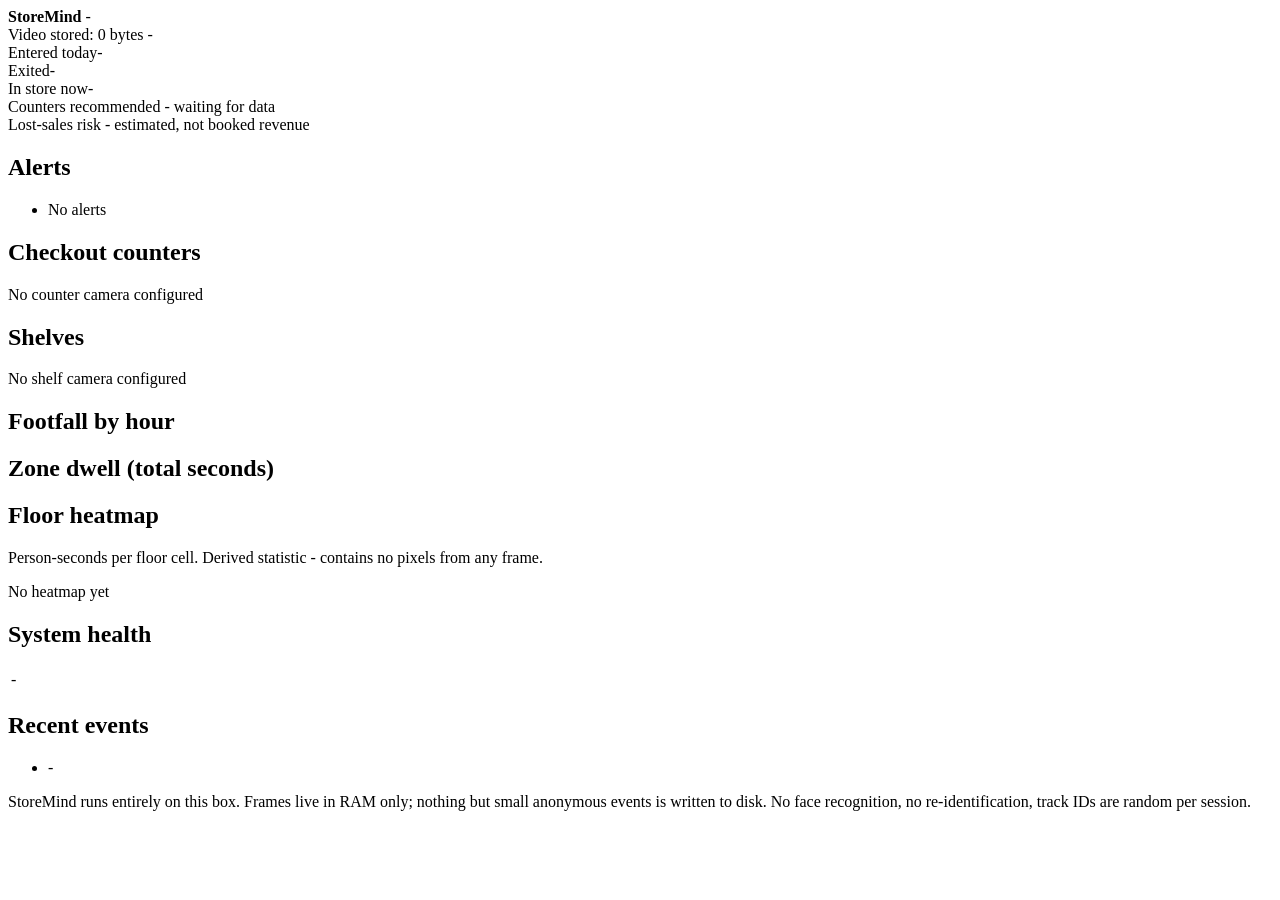
==== storemind/storemind/api/static/index.html @ 260acde7 "CAVIAR ground truth, M5 dashboard, overlay clip tool CAVIAR (bucket A - the first real footage with " ====
<!DOCTYPE html>
<html lang="en" data-theme="dark">
<head>
<meta charset="utf-8">
<meta name="viewport" content="width=device-width, initial-scale=1, viewport-fit=cover">
<title>StoreMind</title>
<meta name="description" content="Offline store operations dashboard">
<!-- No CDN, no external fonts, no trackers. Everything this page needs is
     served from the edge box, because the store may have no internet at all. -->
<link rel="stylesheet" href="/static/app.css">
<link rel="icon" href="data:image/svg+xml,<svg xmlns='http://www.w3.org/2000/svg' viewBox='0 0 16 16'><text y='13' font-size='13'>&#128722;</text></svg>">
</head>
<body>

<header class="bar">
  <div class="brand">
    <span class="dot" id="live-dot" title="connection"></span>
    <strong>StoreMind</strong>
    <span class="muted" id="store-name">-</span>
  </div>
  <div class="bar-right">
    <span class="privacy" id="privacy" title="This counter is zero because the pipeline never opens a video writer.">
      Video stored: 0 bytes
    </span>
    <span class="muted" id="clock">-</span>
  </div>
</header>

<main>

  <section class="tiles" id="tiles">
    <div class="tile" id="tile-entries"><span class="label">Entered today</span><span class="value" id="v-entries">-</span></div>
    <div class="tile" id="tile-exits"><span class="label">Exited</span><span class="value" id="v-exits">-</span></div>
    <div class="tile" id="tile-occupancy"><span class="label">In store now</span><span class="value" id="v-occupancy">-</span></div>
    <div class="tile" id="tile-forecast">
      <span class="label">Counters recommended</span>
      <span class="value" id="v-counters">-</span>
      <span class="sub" id="v-forecast-sub">waiting for data</span>
    </div>
    <div class="tile" id="tile-risk">
      <span class="label">Lost-sales risk</span>
      <span class="value" id="v-risk">-</span>
      <span class="sub">estimated, not booked revenue</span>
    </div>
  </section>

  <section class="panel" id="panel-alerts">
    <h2>Alerts</h2>
    <ul class="alerts" id="alerts"><li class="empty">No alerts</li></ul>
  </section>

  <section class="grid2">
    <div class="panel">
      <h2>Checkout counters</h2>
      <div id="counters" class="counters"><p class="empty">No counter camera configured</p></div>
    </div>
    <div class="panel">
      <h2>Shelves</h2>
      <div id="shelves" class="shelfgrid"><p class="empty">No shelf camera configured</p></div>
    </div>
  </section>

  <section class="grid2">
    <div class="panel">
      <h2>Footfall by hour</h2>
      <div id="chart-footfall" class="chart"></div>
    </div>
    <div class="panel">
      <h2>Zone dwell (total seconds)</h2>
      <div id="chart-zones" class="chart"></div>
    </div>
  </section>

  <section class="grid2">
    <div class="panel">
      <h2>Floor heatmap</h2>
      <p class="muted small">Person-seconds per floor cell. Derived statistic - contains no pixels from any frame.</p>
      <img id="heatmap" class="heatmap" alt="floor heatmap" hidden>
      <p class="empty" id="heatmap-empty">No heatmap yet</p>
    </div>
    <div class="panel">
      <h2>System health</h2>
      <table class="kv" id="health"><tbody><tr><td class="empty" colspan="2">-</td></tr></tbody></table>
      <div id="cameras" class="cameras"></div>
    </div>
  </section>

  <section class="panel">
    <h2>Recent events</h2>
    <ul class="events" id="events"><li class="empty">-</li></ul>
  </section>

</main>

<footer class="muted small">
  StoreMind runs entirely on this box. Frames live in RAM only; nothing but small
  anonymous events is written to disk. No face recognition, no re-identification,
  track IDs are random per session.
</footer>

<script src="/static/app.js"></script>
</body>
</html>
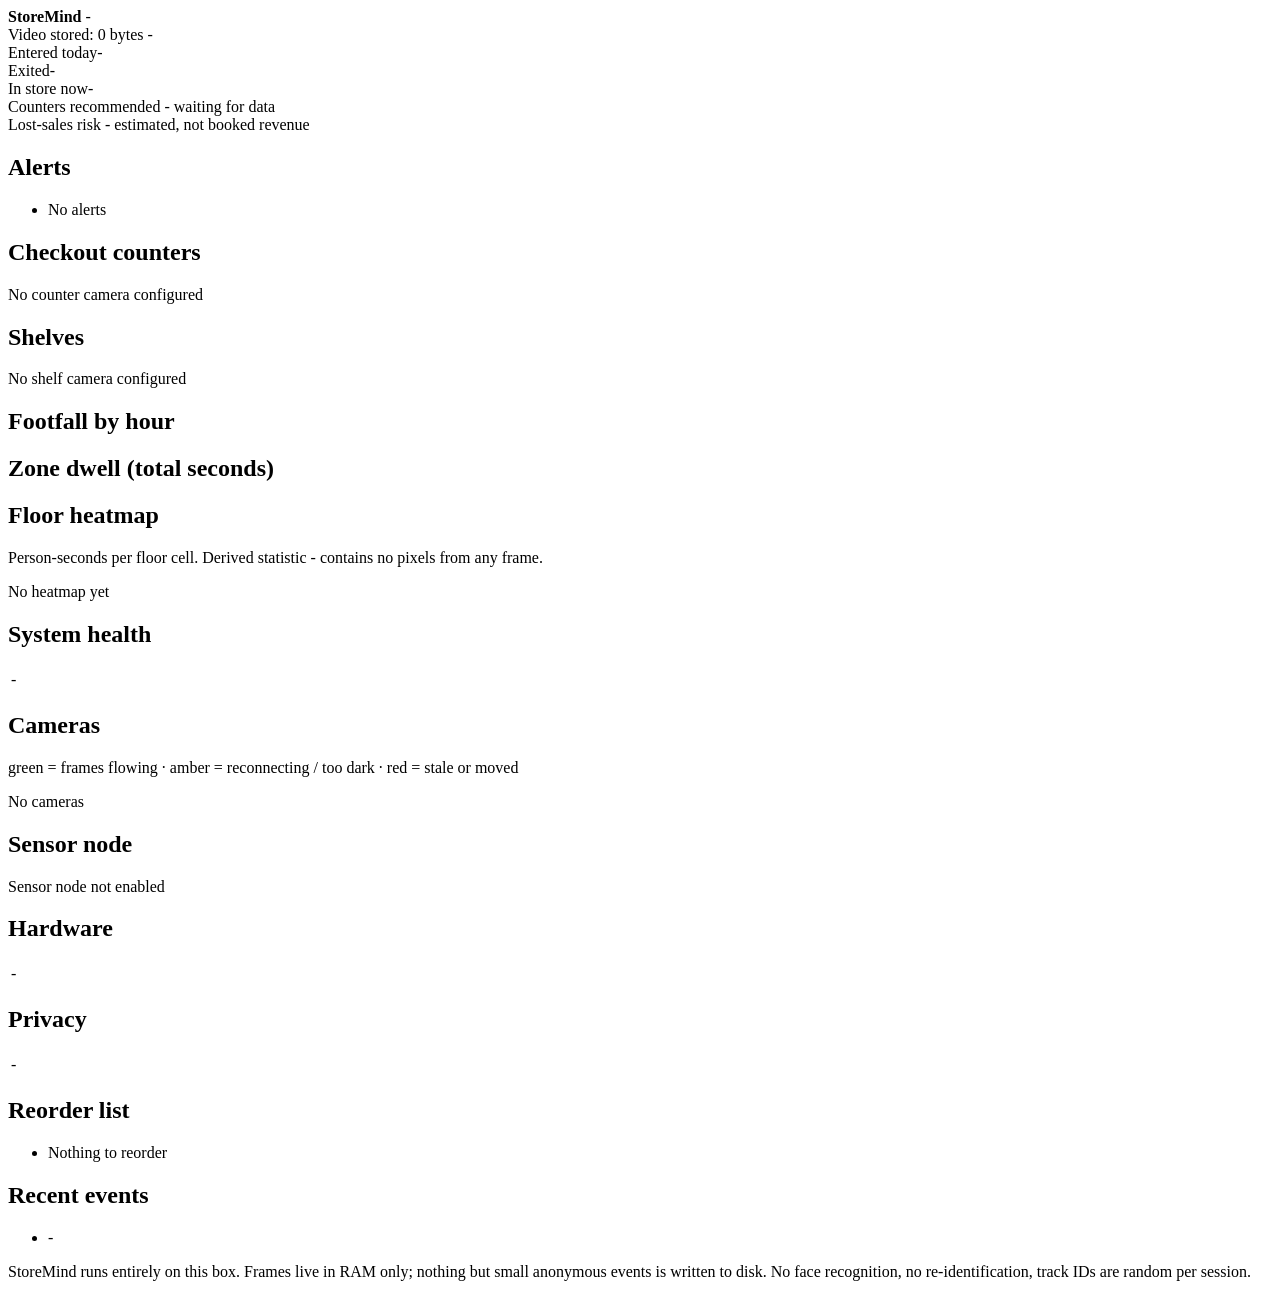
==== commit 96589596: "M7a: dashboard platform panels; alerts drive the node's LED / buzzer - Dashboard: camera health (gre" ====
--- a/storemind/storemind/api/static/index.html
+++ b/storemind/storemind/api/static/index.html
@@ -85,6 +85,43 @@
     </div>
   </section>
 
+  <section class="grid2">
+    <div class="panel" id="panel-camhealth">
+      <h2>Cameras</h2>
+      <p class="muted small">green = frames flowing &middot; amber = reconnecting / too dark &middot; red = stale or moved</p>
+      <div id="camhealth" class="camhealth"><p class="empty">No cameras</p></div>
+    </div>
+    <div class="panel" id="panel-sensors">
+      <h2>Sensor node</h2>
+      <div id="sensors"><p class="empty">Sensor node not enabled</p></div>
+      <div class="nodebuttons" id="nodebuttons" hidden>
+        <span class="muted small">Test the tower light:</span>
+        <button data-cmd="LED" data-pattern="ALERT">LED alert</button>
+        <button data-cmd="LED" data-pattern="OFF">LED off</button>
+        <button data-cmd="BUZZER" data-pattern="FAST">Beep</button>
+        <span class="muted small" id="nodecmd-result"></span>
+      </div>
+    </div>
+  </section>
+
+  <section class="grid2">
+    <div class="panel" id="panel-hardware">
+      <h2>Hardware</h2>
+      <table class="kv" id="hardware"><tbody><tr><td class="empty" colspan="2">-</td></tr></tbody></table>
+    </div>
+    <div class="panel" id="panel-privacy">
+      <h2>Privacy</h2>
+      <table class="kv" id="privacy-panel"><tbody><tr><td class="empty" colspan="2">-</td></tr></tbody></table>
+    </div>
+  </section>
+
+  <section class="panel" id="panel-reorder">
+    <h2>Reorder list</h2>
+    <ul class="reorder" id="reorder"><li class="empty">Nothing to reorder</li></ul>
+    <button id="copy-reorder" hidden>Copy as WhatsApp text</button>
+    <span class="muted small" id="copy-result"></span>
+  </section>
+
   <section class="panel">
     <h2>Recent events</h2>
     <ul class="events" id="events"><li class="empty">-</li></ul>
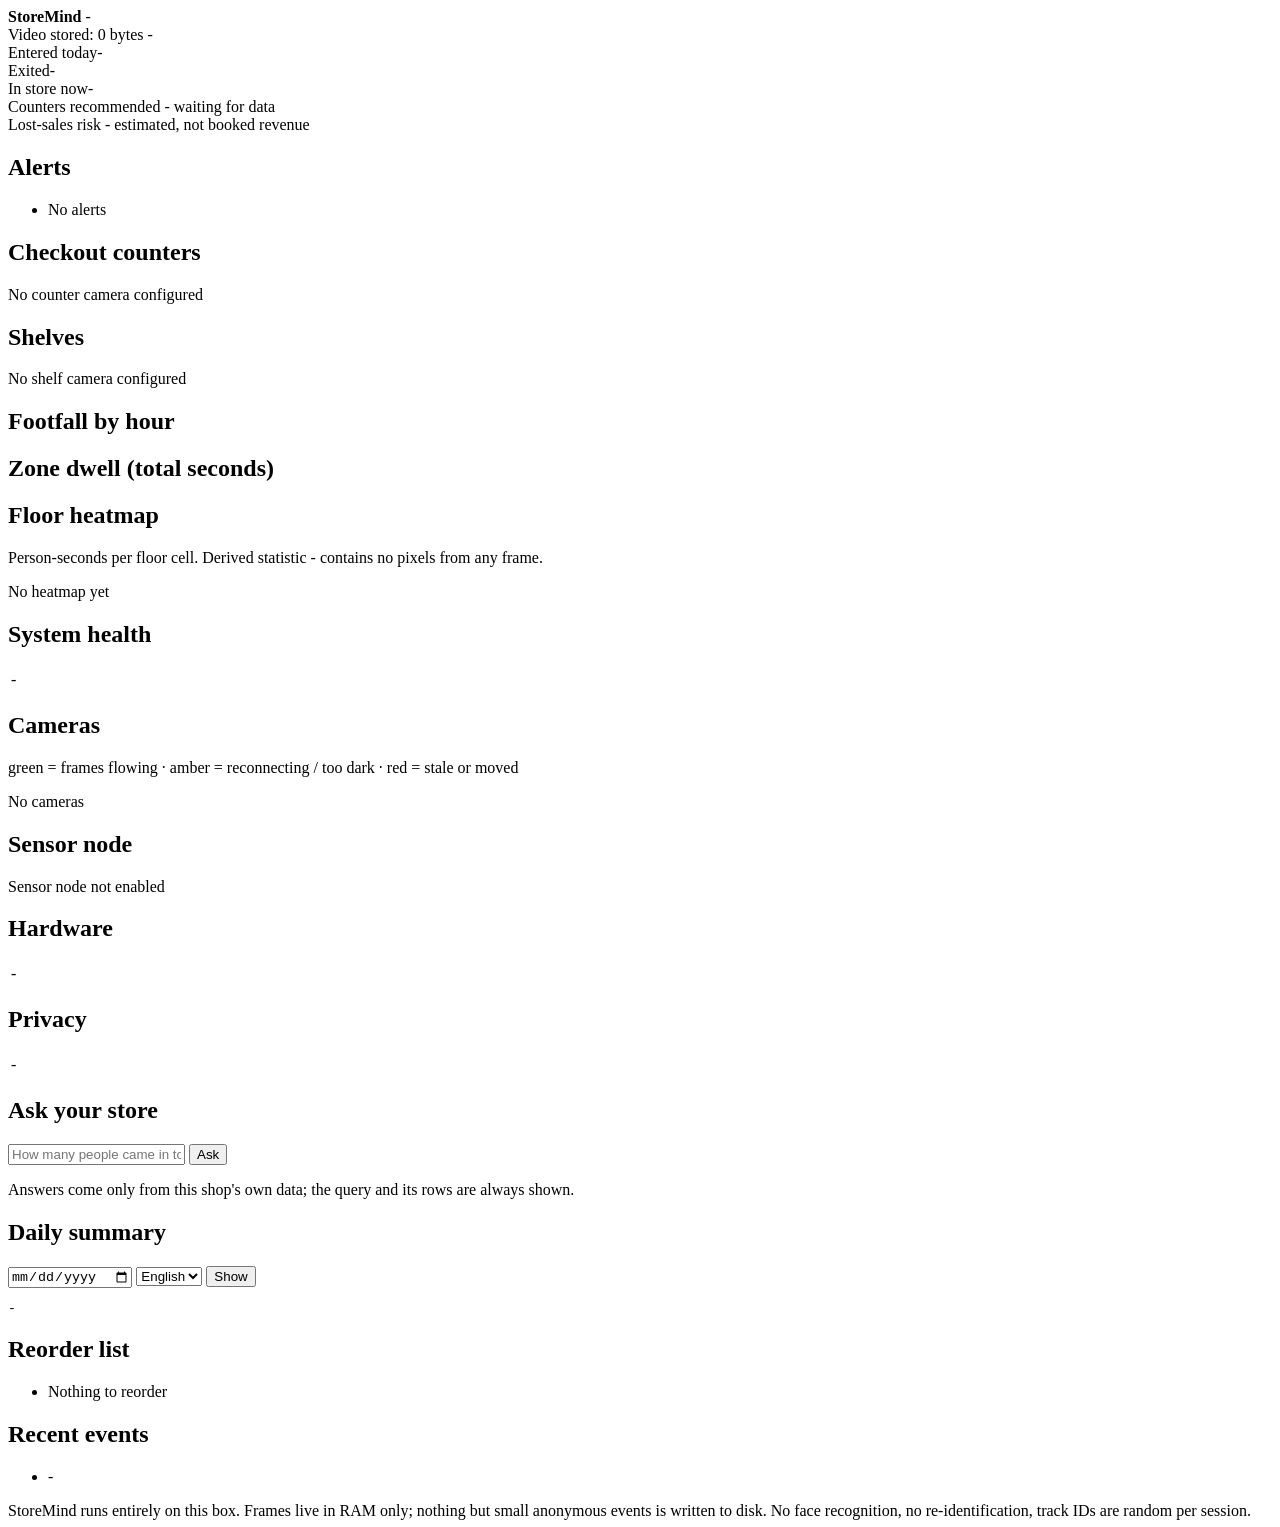
==== commit 46d09201: "Ram's part of M9 + M10: Ask-your-store API and panel, accelerator on the dashboard M10 (docs/ASK.md " ====
--- a/storemind/storemind/api/static/index.html
+++ b/storemind/storemind/api/static/index.html
@@ -115,6 +115,32 @@
     </div>
   </section>
 
+  <section class="grid2">
+    <div class="panel" id="panel-ask">
+      <h2>Ask your store</h2>
+      <form id="ask-form" class="askform">
+        <input id="ask-q" type="text" maxlength="300" autocomplete="off"
+               placeholder="How many people came in today?">
+        <button type="submit">Ask</button>
+      </form>
+      <p class="muted small">Answers come only from this shop's own data; the query and its rows are always shown.</p>
+      <div id="ask-answer"></div>
+    </div>
+    <div class="panel" id="panel-summary">
+      <h2>Daily summary</h2>
+      <form id="summary-form" class="askform">
+        <input id="summary-day" type="date">
+        <select id="summary-lang">
+          <option value="en">English</option>
+          <option value="te">తెలుగు</option>
+          <option value="hi">हिन्दी</option>
+        </select>
+        <button type="submit">Show</button>
+      </form>
+      <pre id="summary-text" class="summary muted">-</pre>
+    </div>
+  </section>
+
   <section class="panel" id="panel-reorder">
     <h2>Reorder list</h2>
     <ul class="reorder" id="reorder"><li class="empty">Nothing to reorder</li></ul>
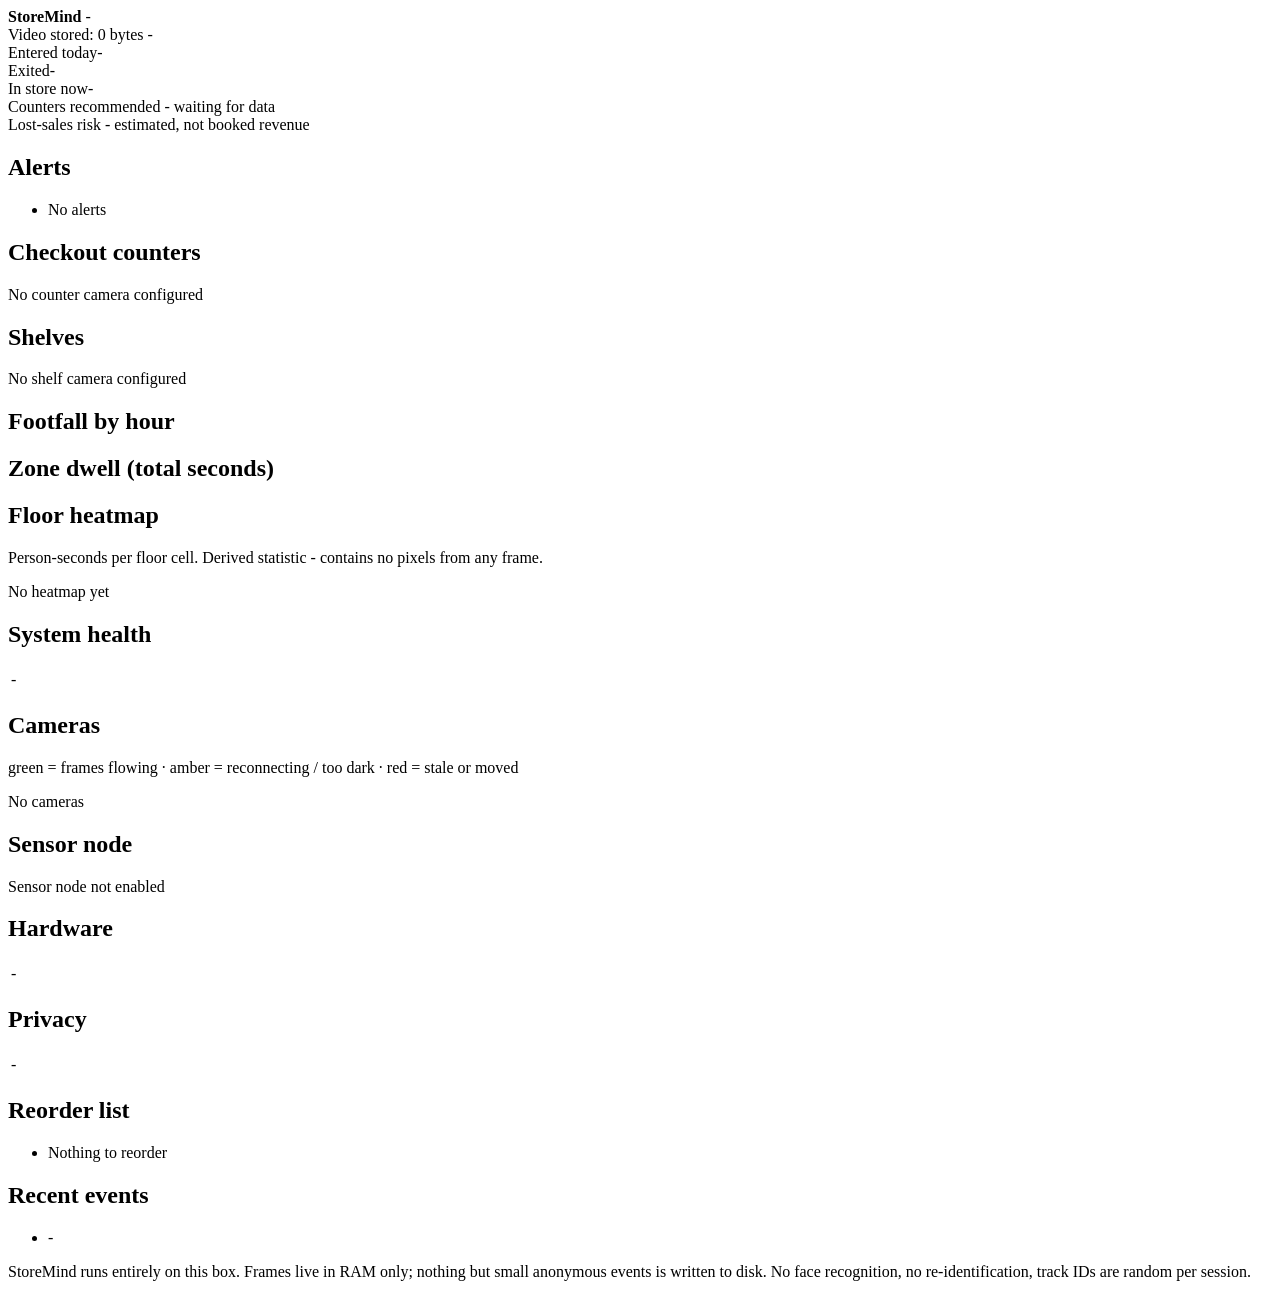
==== commit 4b2b5993: "Merge pull request #33 from Vinith-44/b/m7a-dashboard M7a: dashboard platform panels; alerts drive t" ====
--- a/storemind/storemind/api/static/index.html
+++ b/storemind/storemind/api/static/index.html
@@ -115,32 +115,6 @@
     </div>
   </section>
 
-  <section class="grid2">
-    <div class="panel" id="panel-ask">
-      <h2>Ask your store</h2>
-      <form id="ask-form" class="askform">
-        <input id="ask-q" type="text" maxlength="300" autocomplete="off"
-               placeholder="How many people came in today?">
-        <button type="submit">Ask</button>
-      </form>
-      <p class="muted small">Answers come only from this shop's own data; the query and its rows are always shown.</p>
-      <div id="ask-answer"></div>
-    </div>
-    <div class="panel" id="panel-summary">
-      <h2>Daily summary</h2>
-      <form id="summary-form" class="askform">
-        <input id="summary-day" type="date">
-        <select id="summary-lang">
-          <option value="en">English</option>
-          <option value="te">తెలుగు</option>
-          <option value="hi">हिन्दी</option>
-        </select>
-        <button type="submit">Show</button>
-      </form>
-      <pre id="summary-text" class="summary muted">-</pre>
-    </div>
-  </section>
-
   <section class="panel" id="panel-reorder">
     <h2>Reorder list</h2>
     <ul class="reorder" id="reorder"><li class="empty">Nothing to reorder</li></ul>
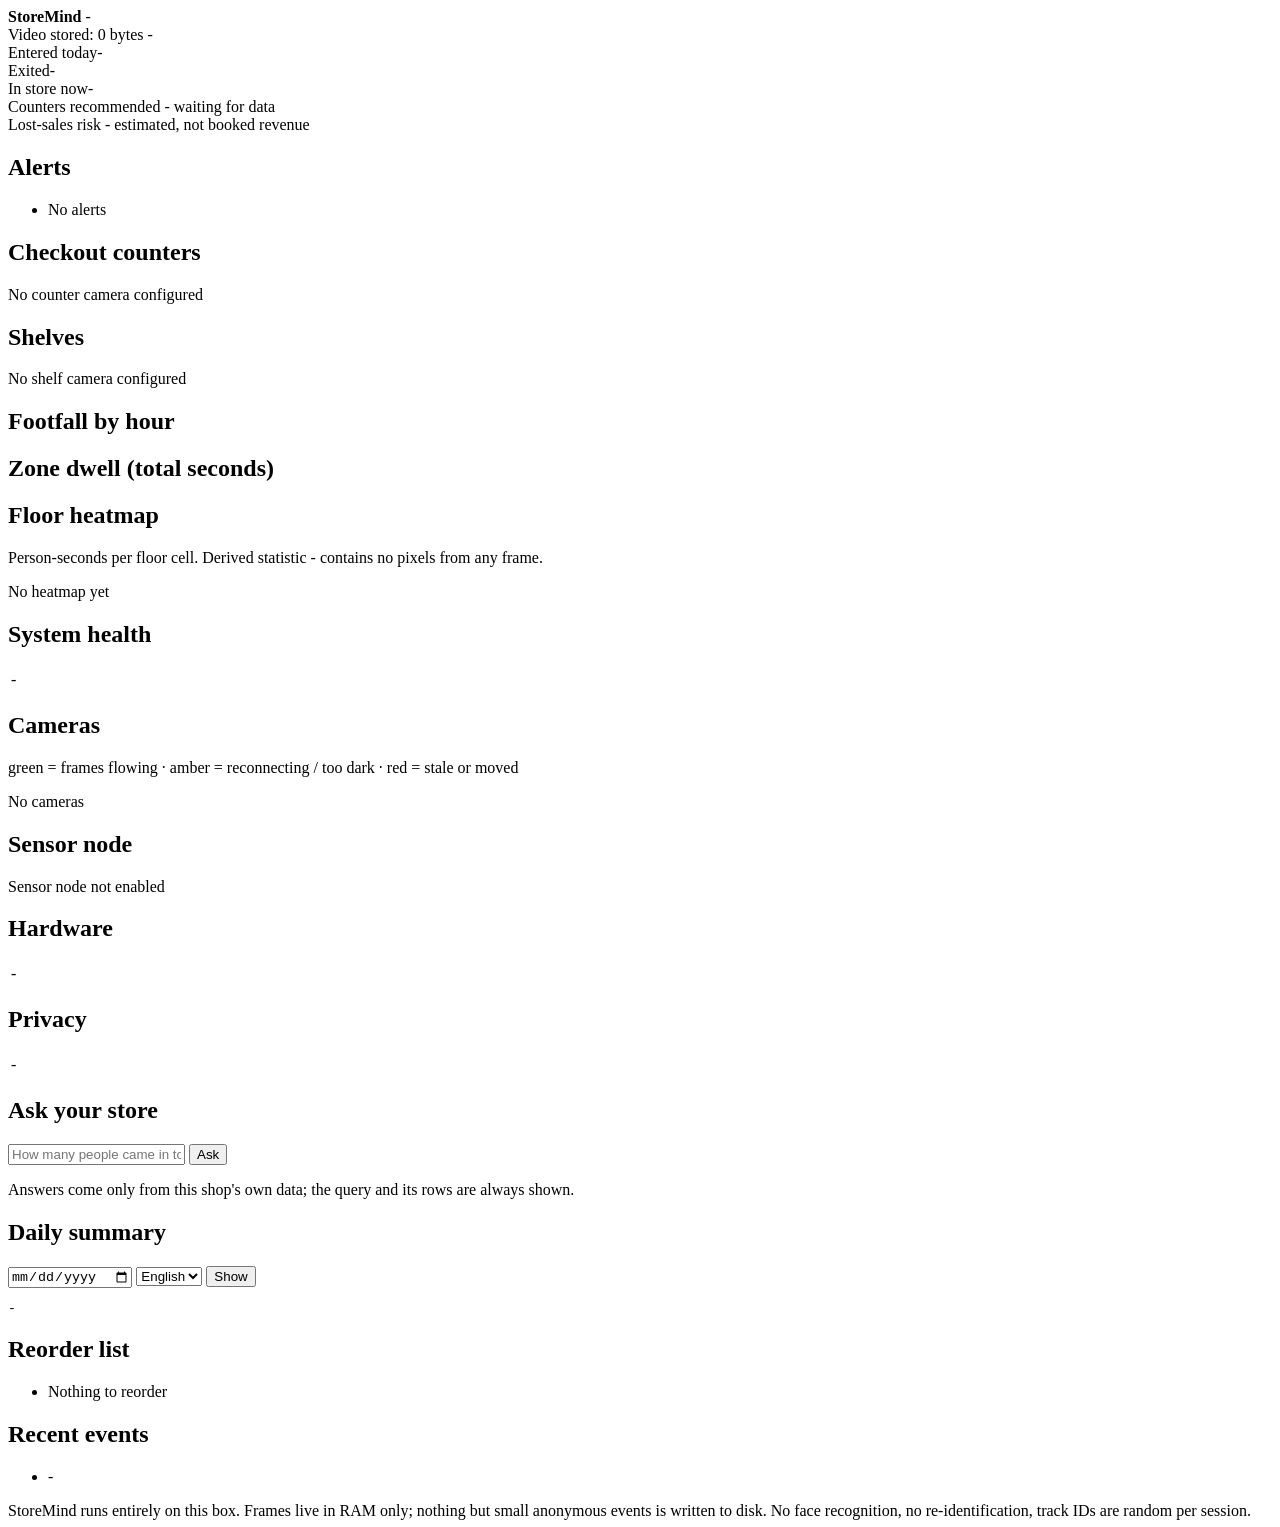
==== commit da24dcb1: "Merge pull request #36 from Vinith-44/b/m9-m10-platform Ram's part of M9 + M10: Ask-your-store API a" ====
--- a/storemind/storemind/api/static/index.html
+++ b/storemind/storemind/api/static/index.html
@@ -115,6 +115,32 @@
     </div>
   </section>
 
+  <section class="grid2">
+    <div class="panel" id="panel-ask">
+      <h2>Ask your store</h2>
+      <form id="ask-form" class="askform">
+        <input id="ask-q" type="text" maxlength="300" autocomplete="off"
+               placeholder="How many people came in today?">
+        <button type="submit">Ask</button>
+      </form>
+      <p class="muted small">Answers come only from this shop's own data; the query and its rows are always shown.</p>
+      <div id="ask-answer"></div>
+    </div>
+    <div class="panel" id="panel-summary">
+      <h2>Daily summary</h2>
+      <form id="summary-form" class="askform">
+        <input id="summary-day" type="date">
+        <select id="summary-lang">
+          <option value="en">English</option>
+          <option value="te">తెలుగు</option>
+          <option value="hi">हिन्दी</option>
+        </select>
+        <button type="submit">Show</button>
+      </form>
+      <pre id="summary-text" class="summary muted">-</pre>
+    </div>
+  </section>
+
   <section class="panel" id="panel-reorder">
     <h2>Reorder list</h2>
     <ul class="reorder" id="reorder"><li class="empty">Nothing to reorder</li></ul>
